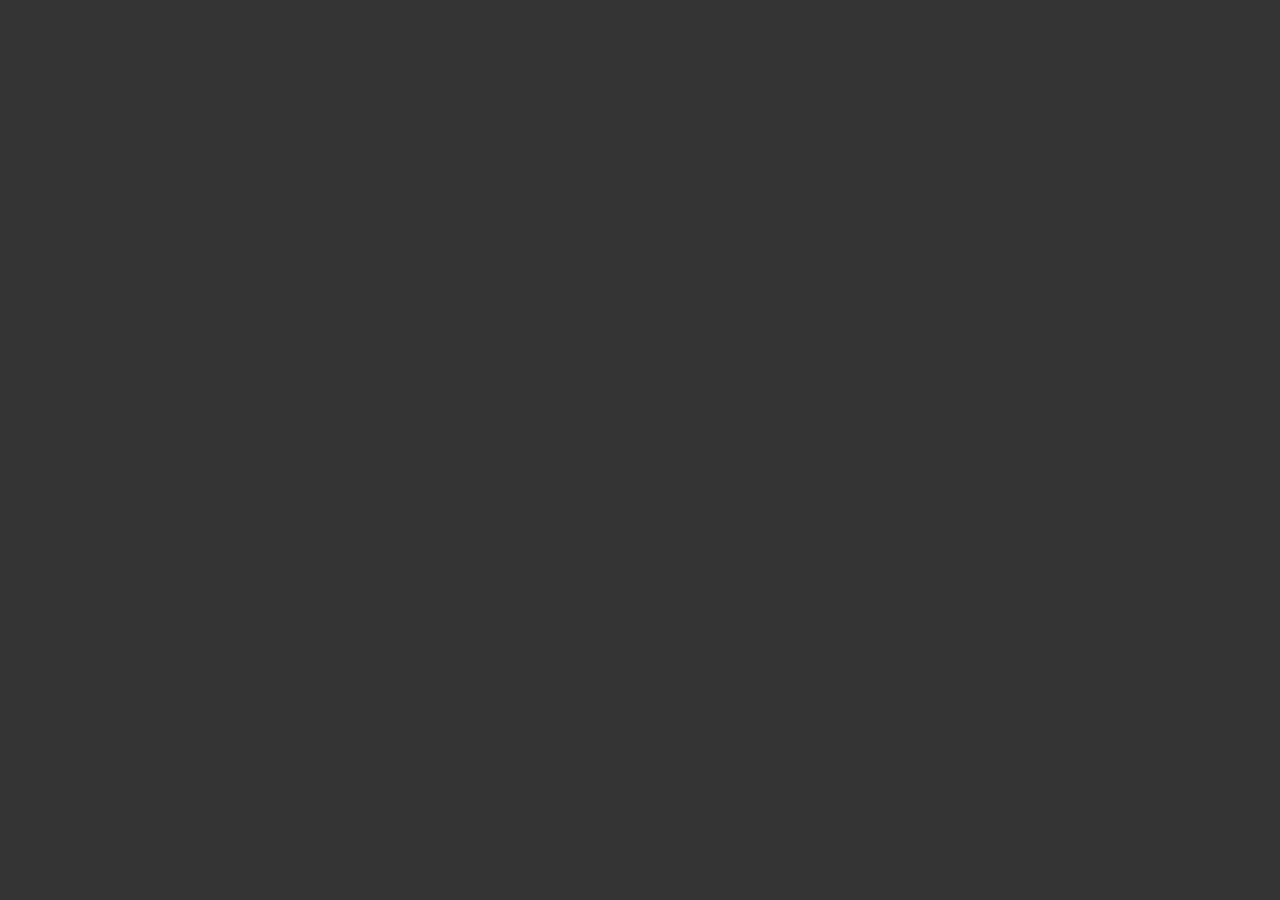
==== formular.html @ 733c8285 "Add files via upload" ====
<!DOCTYPE html>
<html lang="en">
<head>
  <meta charset="UTF-8">
  <meta name="viewport" content="width=device-width, initial-scale=1.0">
  <title>Fiducia Shop</title>
  <link rel="stylesheet" href="assets/css/styles.css">
</head>
<body>
    
</body>
</html>
---- assets/css/styles.css ----
@import url('https://fonts.googleapis.com/css2?family=Quicksand:wght@300;400;500;600;700&display=swap');

/*Hauptelemente*/

html,
body {
  height: 100%;
  width: 100%;
  padding: 0;
  margin: 0;
  font-family: 'Quicksand', sans-serif;
}

body {
  display: flex;
  flex-direction: column;
  background-color: #333;
}

.header {
  background-color: #444;
  height: 75px;
  display: grid;
  grid-template-columns: 25% 25% 25%;
  color: white;
  text-align: center;
}

.current {
  cursor: no-drop;
  text-decoration: overline;
}

.content {
  background-color: #222;
  flex: auto;
  margin: auto;
  max-width: 60%;
  color: white;
  padding-right: 5%;
  padding-left: 5%;
  padding-top: 2%;
  text-align: center;
}


.footer {
  background-color: #444;
  height: 25px;
  color: white;
}


 /*Kleine Elemente*/
.text1 {
  margin-top: 0%;
}

.link1 {
  text-decoration: none;
  color: white;
  transition-duration: .3s;
}

.link1:hover {
  background-color: #333;
}

.link1 {
  margin-left: 50%;
  width: 100%;
}
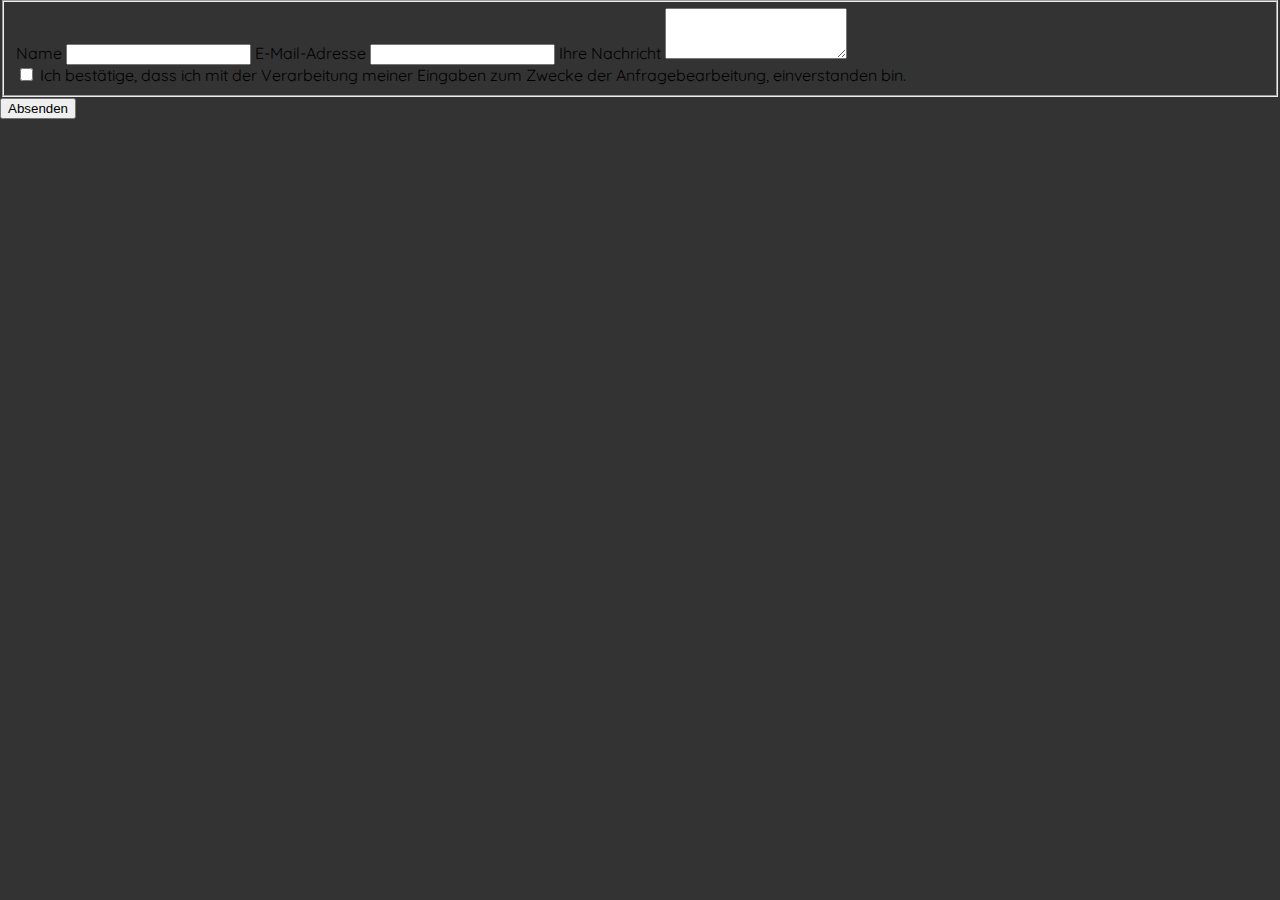
==== commit e6dabe75: "Update formular.html" ====
--- a/formular.html
+++ b/formular.html
@@ -7,6 +7,31 @@
   <link rel="stylesheet" href="assets/css/styles.css">
 </head>
 <body>
-    
+    <form action="SENDEADRESSE" id="ft-form" method="POST" accept-charset="UTF-8">
+  <fieldset>
+    <label>
+      Name
+      <input type="text" name="Name" required>
+    </label>
+    <label>
+      E-Mail-Adresse
+      <input type="email" name="E-Mail" required>
+    </label>
+    <label>
+      Ihre Nachricht
+      <textarea rows="3" name="Nachricht" required></textarea>
+    </label>
+    <div>
+      <label>
+        <input type="checkbox" name="Datenverarbeitung bestätigt" value="Ja" required>
+        Ich bestätige, dass ich mit der Verarbeitung meiner Eingaben zum Zwecke der Anfragebearbeitung, einverstanden bin.
+      </label>
+    </div>
+  </fieldset>
+  <div class="btns">
+    <input type="text" name="_gotcha" value="" style="display:none;">
+    <input type="submit" value="Absenden">
+  </div>
+</form>
 </body>
-</html>+</html>
